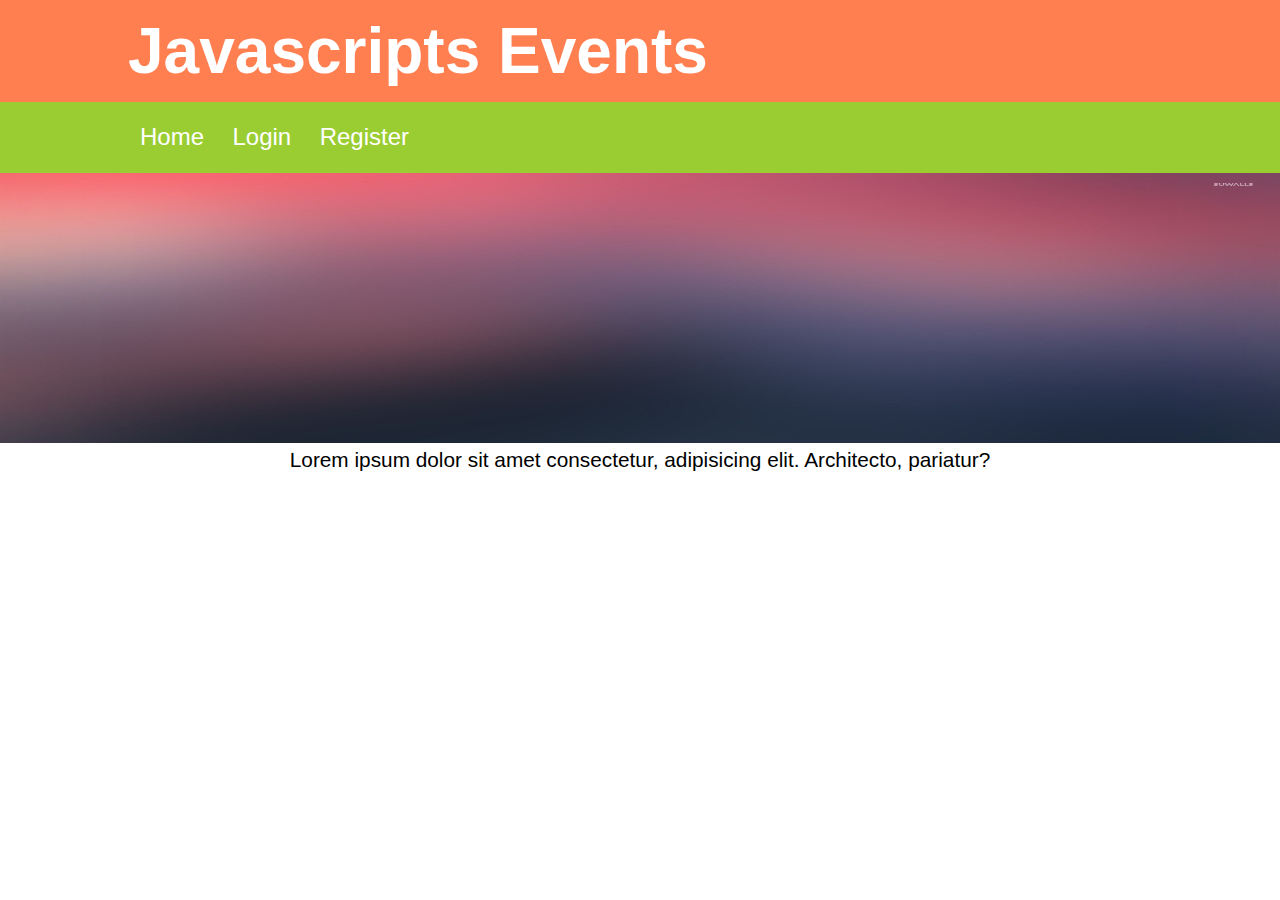
==== index.html @ a5e47792 "init" ====
<!DOCTYPE html>
<html lang="en">
  <head>
    <meta charset="UTF-8" />
    <meta http-equiv="X-UA-Compatible" content="IE=edge" />
    <meta name="viewport" content="width=device-width, initial-scale=1.0" />
    <link rel="stylesheet" href="style.css">
    <title>Session 12 - Javascripts events</title>
  </head>
  <body>
    <header>
      <div class="container">
        <h1>Javascripts Events</h1>
      </div>
    </header>

    <nav>
      <div class="container">
        <ul>
          <li><a href="index.html">Home</a></li>
          <li><a href="login.html">Login</a></li>
          <li><a href="register.html">Register</a></li>
        </ul>
      </div>
    </nav>

    <section>
      <div class="showcase">
        <img src="light-coral.jpg" alt="light-coral" />
      </div>
    </section>

    <section>
      <div class="container">
        <div class="content">
          <p>
            Lorem ipsum dolor sit amet consectetur, adipisicing elit.
            Architecto, pariatur?
          </p>
        </div>
      </div>
    </section>
  </body>
</html>
---- style.css ----
* {
  padding: 0;
  margin: 0;
  box-sizing: border-box;
}

body {
  font-family: Helvetica, Arial , sans-serif;
  line-height: 1.6;
}

.container {
  max-width: 80%;
  margin: 0 auto;
}

a {
  text-decoration: none;
  color: #fff;
}

a:hover {
  cursor: pointer;
}

ul {
  list-style: none;
}

/* header */
header {
  background-color: coral;
  color: #fff;
  font-size: 2.0em;
  font-weight: 600;
}

/* navbar */
nav {
  background-color: yellowgreen;
  padding: 1em 0;
}

nav ul li {
  display: inline;
}

nav ul li a {
  padding: 0.5em;
  font-size: 1.5em;
}

nav ul li a:hover {
  border-bottom: 2px solid #fff;
}

/* showcase */
.showcase {
  height: 30vh;
}

.showcase img {
  height: 100%;
  width: 100%;
}

/* content */
.content {
  text-align: center;
}

.content p {
  font-size: 1.3em;
  font-weight: 500;
}

/* form */

.container form {
  margin-top: 2em;
}

form .form-input {
  display: block;
  margin: 0.5em 0;
  width: 50%;
  padding: 0.5em;
  border-radius: 0.3em;
}

.btn {
  padding: 0.5em 1em;
  border-radius: 0.3em;
}

.btn-submit {
  background-color: yellowgreen;
  color: #fff;
  border: none;
}

.btn:hover {
  cursor: pointer;
}
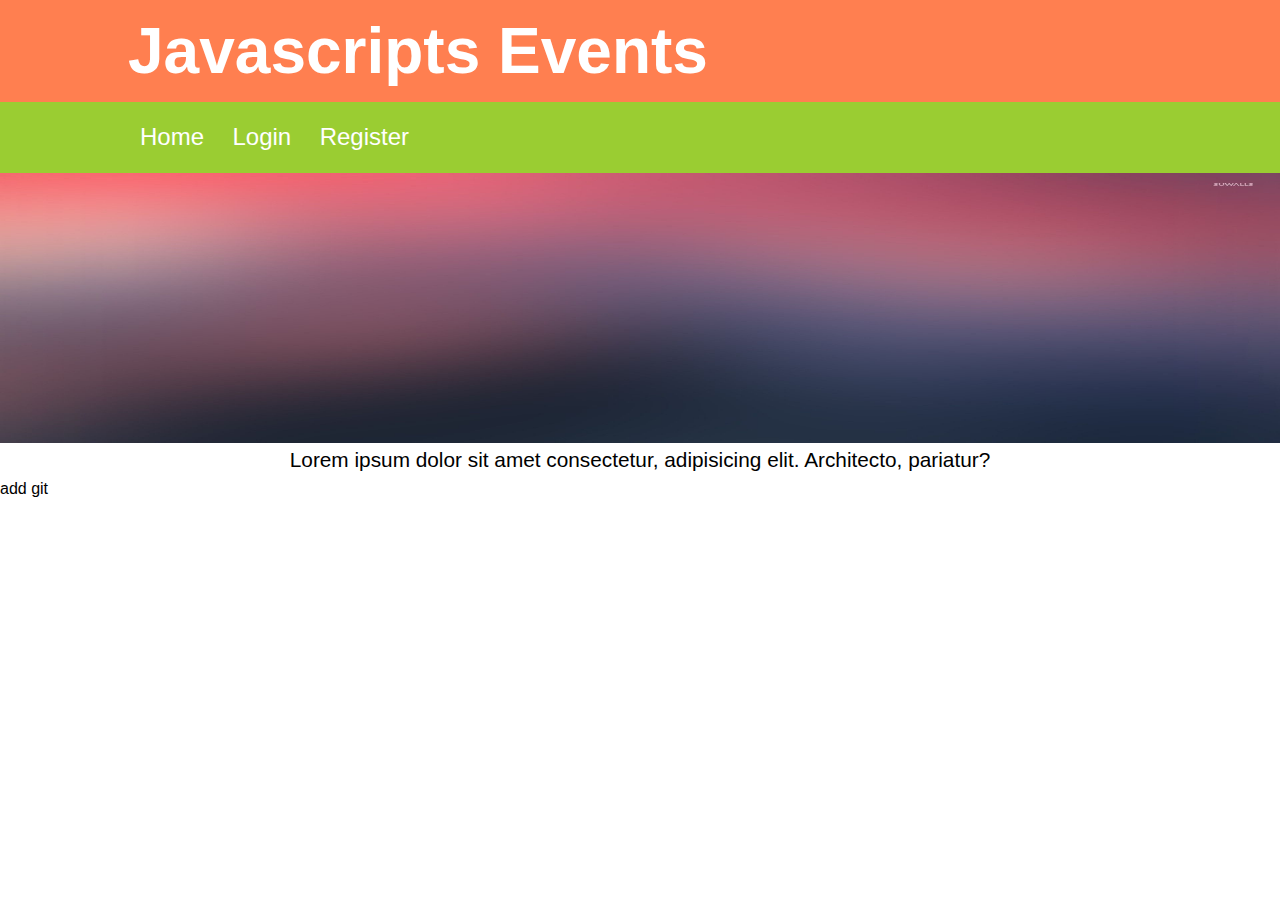
==== commit f7f17486: "update index.html" ====
--- a/index.html
+++ b/index.html
@@ -40,5 +40,10 @@
         </div>
       </div>
     </section>
+
+    <section>
+      add git
+    </section>
+
   </body>
 </html>
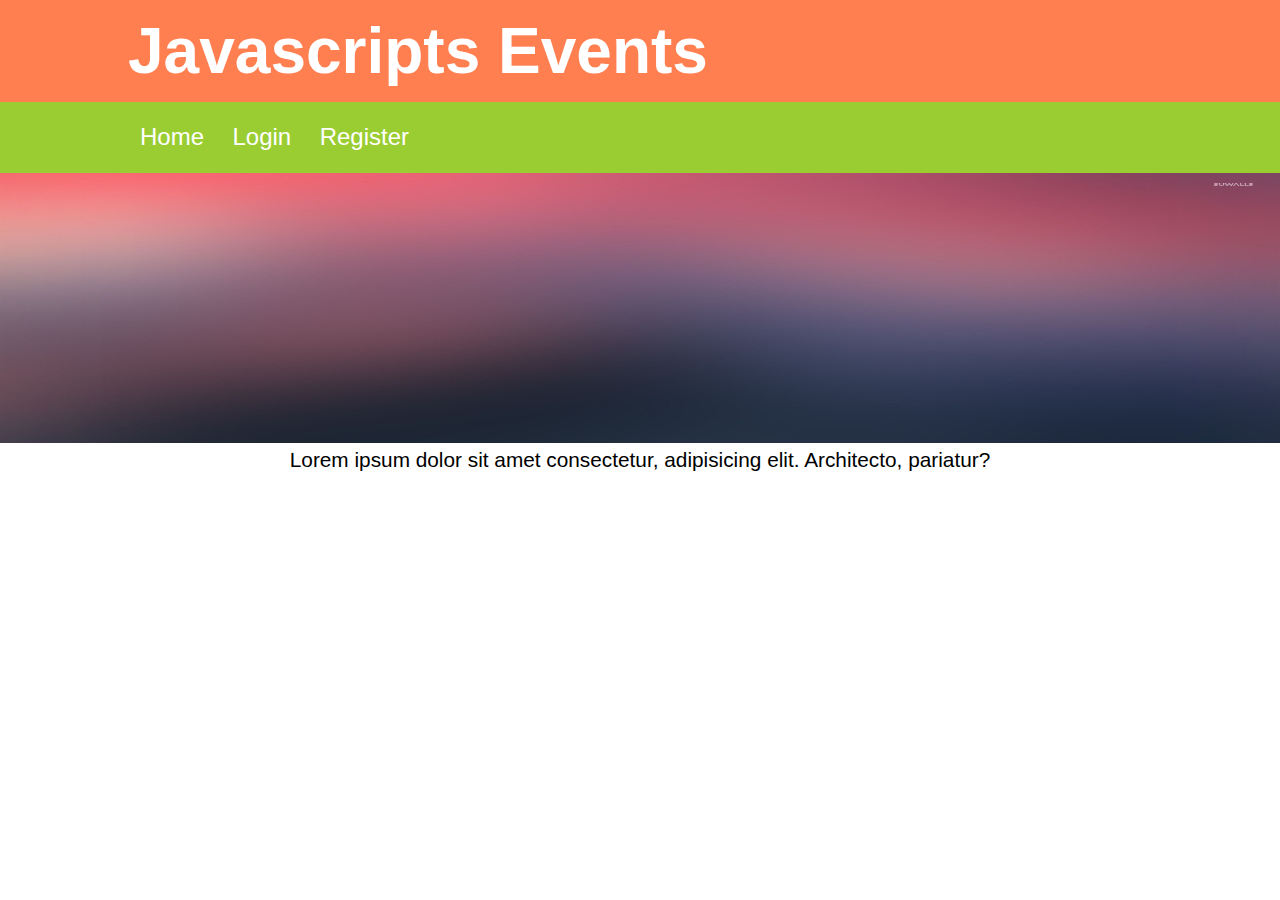
==== commit b0c565f8: "Remove section add git in index.html" ====
--- a/index.html
+++ b/index.html
@@ -41,9 +41,5 @@
       </div>
     </section>
 
-    <section>
-      add git
-    </section>
-
   </body>
 </html>
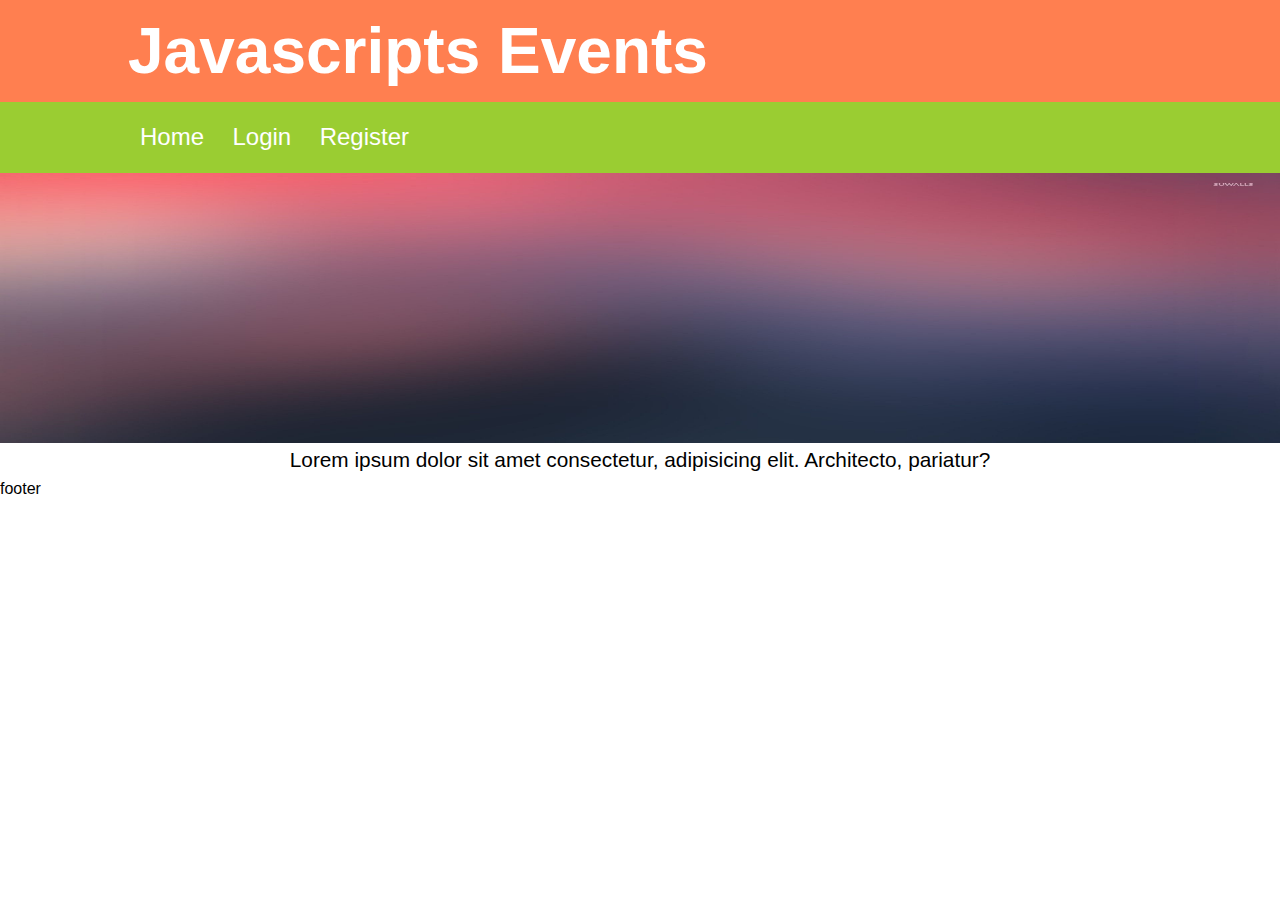
==== commit 955e2fb2: "add footer" ====
--- a/index.html
+++ b/index.html
@@ -41,5 +41,11 @@
       </div>
     </section>
 
+    <footer>
+      <div>
+        footer
+      </div>
+    </footer>
+
   </body>
 </html>
